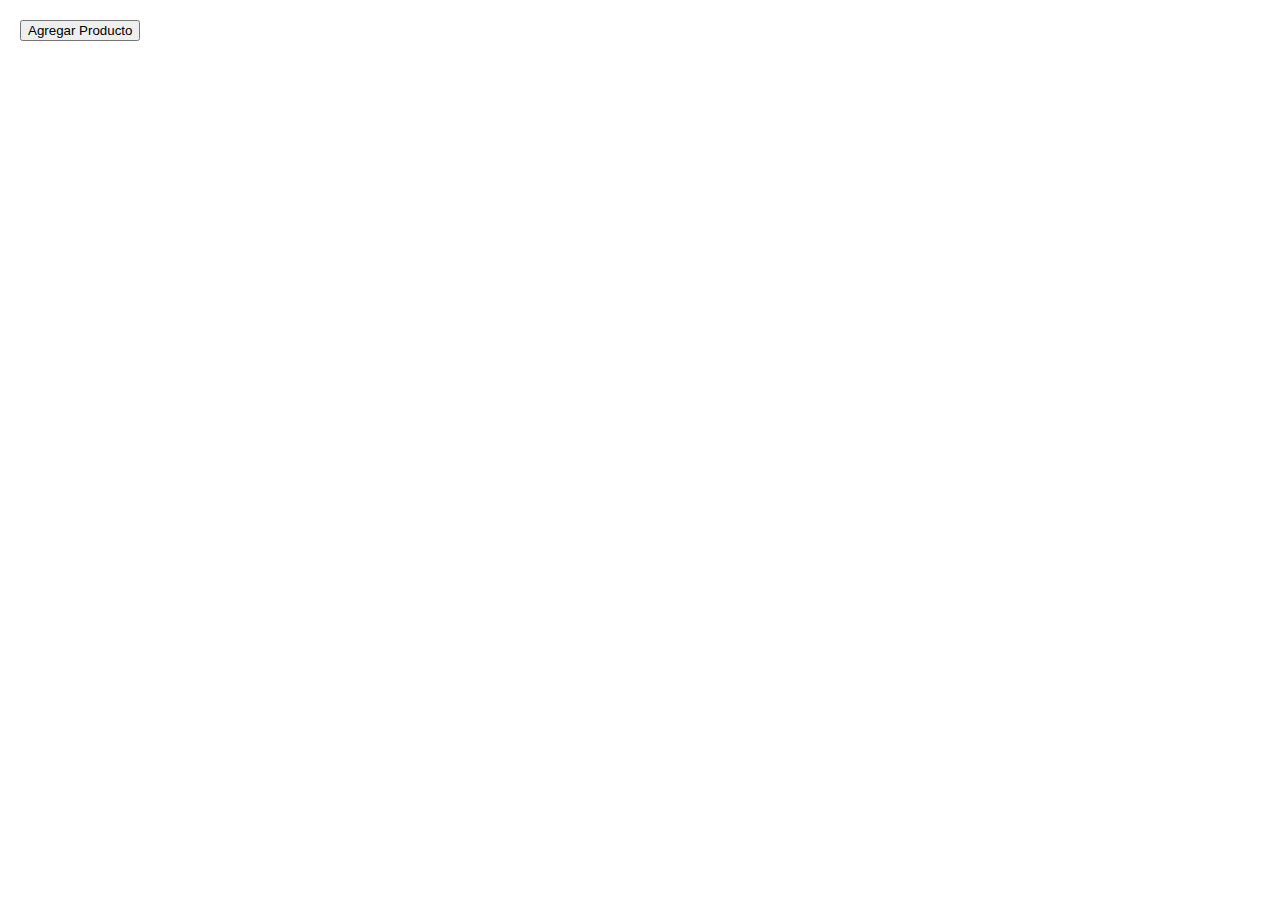
==== index.html @ 78b9d862 "Add files via upload" ====
<!DOCTYPE html>
<html lang="es">
<head>
    <meta charset="UTF-8">
    <meta name="viewport" content="width=device-width, initial-scale=1.0">
    <title>Catálogo de Productos</title>
    <link rel="stylesheet" href="styles.css">
</head>
<body>

<div id="catalog">
    <!-- Aquí se mostrarán los productos -->
</div>

<button onclick="agregarProducto()">Agregar Producto</button>

<script src="scripts.js"></script>
</body>
</html>
---- styles.css ----
/* Puedes personalizar el estilo según tus preferencias */
body {
    font-family: Arial, sans-serif;
    margin: 20px;
}

#catalog {
    display: flex;
    flex-wrap: wrap;
}

.product {
    border: 1px solid #ccc;
    padding: 10px;
    margin: 10px;
    width: 200px;
    text-align: center;
}

.product img {
    max-width: 100%;
    height: auto;
}
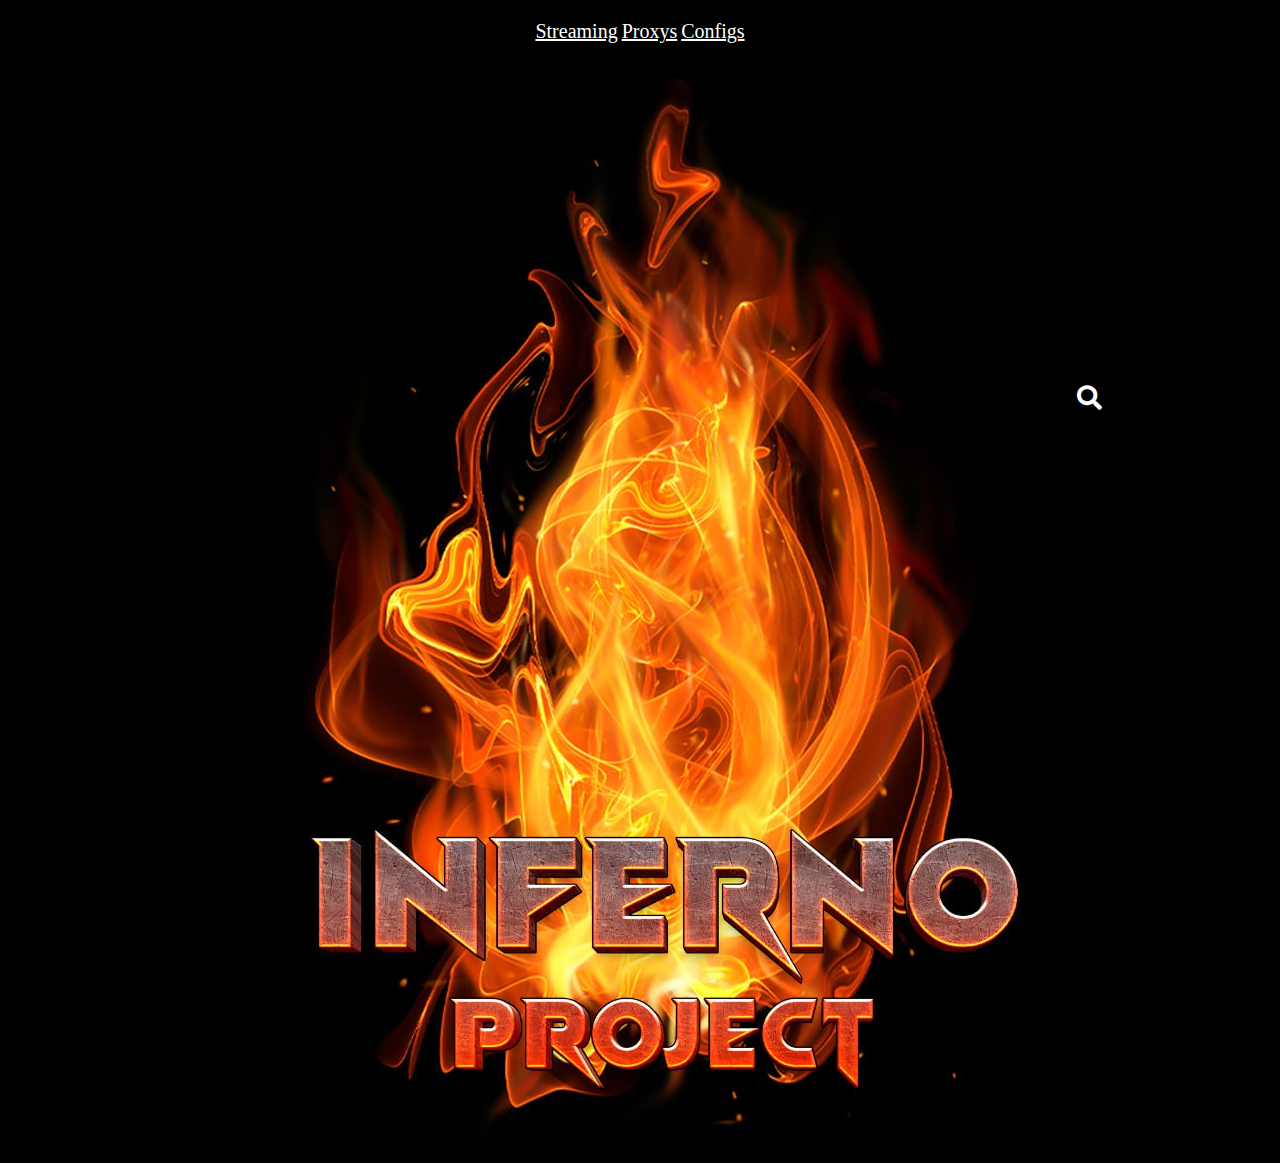
==== commit f8bae6a5: ":tada: Barra de navegación con animacion de busqueda" ====
--- a/index.html
+++ b/index.html
@@ -1,19 +1,62 @@
-<!DOCTYPE html>
-<html lang="es">
+<!doctype html>
+<html lang="en">
 <head>
-    <meta charset="UTF-8">
-    <meta name="viewport" content="width=device-width, initial-scale=1.0">
-    <title>Catálogo de Productos</title>
+    <!-- Required meta tags -->
+    <meta charset="utf-8">
+    <meta name="viewport" content="width=device-width, initial-scale=1, shrink-to-fit=no">
+
+    <!-- Bootstrap CSS -->
+    <link rel="stylesheet" href="https://cdn.jsdelivr.net/npm/bootstrap@4.5.3/dist/css/bootstrap.min.css" integrity="sha384-TX8t27EcRE3e/ihU7zmQxVncDAy5uIKz4rEkgIXeMed4M0jlfIDPvg6uqKI2xXr2" crossorigin="anonymous">
+    <link rel="stylesheet" href="https://cdnjs.cloudflare.com/ajax/libs/font-awesome/5.15.3/css/all.min.css">
     <link rel="stylesheet" href="styles.css">
+
+    <title>INFERNO PROJECT</title>
+    <style>
+        body {
+            background-color: #000000;
+        }
+        .nav-tabs .nav-link {
+            color: #ffffff;
+            font-size: 20px;
+        }
+        .nav-tabs .nav-link:hover {
+            color: #fd660b;
+        }
+        .bg-body-tertiary {
+            background-color: #000000;
+        }
+    </style>
 </head>
 <body>
+    <header class="container-fuild">
+        <nav class="navbar navbar-expand-lg nav-tabs bg-body-tertiary">
+            <div class="container">
+                <div class="collapse navbar-collapse">
+                    <div class="navbar-nav nav-left ">
+                        <a class="nav-link" href="#">Streaming</a>
+                        <a class="nav-link" href="#">Proxys</a>
+                        <a class="nav-link" href="#">Configs</a>
+                    </div>
+                    <div class="navbar-nav ml-auto">
+                        <div class="buscar">
+                            <input type="text" placeholder="Buscar">
+                            <div class="btn">
+                                <i class="fa fa-search"></i>
+                            </div>
+                        </div>
+                    </div>
+                </div>
+            </div>
+        </nav>
+    </header>
+    
+    <section>
+        <div class="container">
+            <img src="images/inferno.jpeg">
+        </div>
+    </section>
 
-<div id="catalog">
-    <!-- Aquí se mostrarán los productos -->
-</div>
-
-<button onclick="agregarProducto()">Agregar Producto</button>
-
-<script src="scripts.js"></script>
+    <script src="https://code.jquery.com/jquery-3.5.1.slim.min.js" integrity="sha384-DfXdz2htPH0lsSSs5nCTpuj/zy4C+OGpamoFVy38MVBnE+IbbVYUew+OrCXaRkfj" crossorigin="anonymous"></script>
+    <script src="https://cdn.jsdelivr.net/npm/bootstrap@4.5.3/dist/js/bootstrap.bundle.min.js" integrity="sha384-ho+j7jyWK8fNQe+A12Hb8AhRq26LrZ/JpcUGGOn+Y7RsweNrtN/tE3MoK7ZeZDyx" crossorigin="anonymous"></script>
 </body>
-</html>
+</html>--- a/styles.css
+++ b/styles.css
@@ -1,6 +1,6 @@
 /* Puedes personalizar el estilo según tus preferencias */
 body {
-    font-family: Arial, sans-serif;
+    font-family: "Bodoni MT Poster Compressed", serif;
     margin: 20px;
 }
 
@@ -21,3 +21,71 @@
     max-width: 100%;
     height: auto;
 }
+.container {
+    display: flex;
+    flex-wrap: wrap;
+    justify-content: center;
+    align-items: center;
+    margin: 20px;
+}
+.buscar{
+    position: absolute;
+    left: 85%;
+    top: 45%;
+    transform: translate(-50%, -50%);
+    padding: 10px;
+}
+
+input{
+    outline: none;
+    box-sizing: border-box;
+    height: 50px;
+    width: 0;
+    padding: 0 20px;
+    color: black;
+    border-radius: 50px;
+    font-size: 20px;
+    border: 1px solid #ffffff;
+    transition: all .7s ease;
+}
+
+::placeholder{
+    color: #171717;
+}
+
+.btn {
+    position: absolute;
+    right: 0;
+    top: 50%;
+    transform: translateY(-50%);
+    width: 60px;
+    height: 60px;
+    background: black;
+    line-height: 54px;
+    border-radius: 50%;
+    text-align: center;
+    cursor: pointer;
+    transition: .5s;
+}
+
+.btn i{
+    color: #ffffff;
+    font-size: 25px;
+    line-height: 1px;
+    transition: .5s;
+}
+
+.container:hover input{
+    width: 300px;
+}
+
+.container:hover .input{
+    width: 350px;
+}
+
+.container:hover i{
+    transform: rotate(-360deg);
+}
+.btn:hover {
+    background: #ffffff;
+}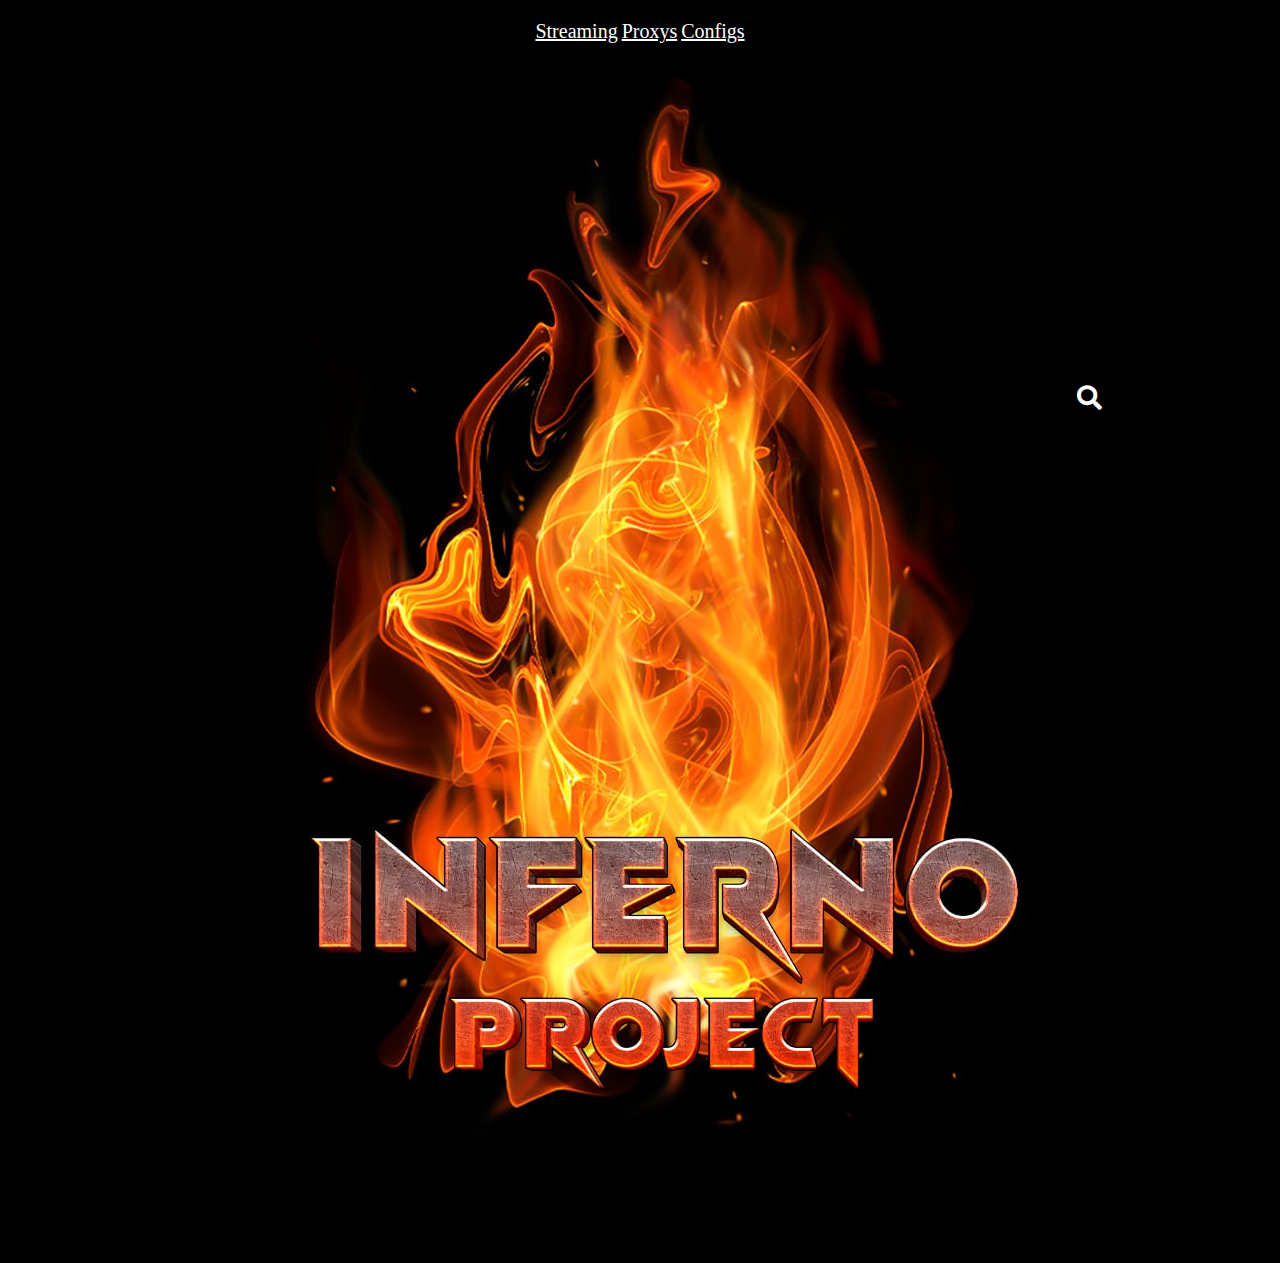
==== commit 64b84034: ":zap: LÂógica crear y eliminar producto" ====
--- a/index.html
+++ b/index.html
@@ -1,5 +1,5 @@
 <!doctype html>
-<html lang="en">
+<html lang="en" xmlns="http://www.w3.org/1999/html">
 <head>
     <!-- Required meta tags -->
     <meta charset="utf-8">
@@ -56,7 +56,17 @@
         </div>
     </section>
 
-    <script src="https://code.jquery.com/jquery-3.5.1.slim.min.js" integrity="sha384-DfXdz2htPH0lsSSs5nCTpuj/zy4C+OGpamoFVy38MVBnE+IbbVYUew+OrCXaRkfj" crossorigin="anonymous"></script>
-    <script src="https://cdn.jsdelivr.net/npm/bootstrap@4.5.3/dist/js/bootstrap.bundle.min.js" integrity="sha384-ho+j7jyWK8fNQe+A12Hb8AhRq26LrZ/JpcUGGOn+Y7RsweNrtN/tE3MoK7ZeZDyx" crossorigin="anonymous"></script>
+    <section>
+        <div class="container">
+            <h1 class="text-center">STREAMING</h1>
+            <div id="catalog"> </div>
+        </div>
+    </section>
+
+    <!-- Bootstrap JS (Requiere jQuery y Popper.js) -->
+    <script src="https://code.jquery.com/jquery-3.3.1.slim.min.js" integrity="sha384-q8i/X+965DzO0rT7abK41JStQIAqVgRVzpbzo5smXKp4YfRvH+8abtTE1Pi6jizo" crossorigin="anonymous"></script>
+    <script src="https://cdnjs.cloudflare.com/ajax/libs/popper.js/1.14.7/umd/popper.min.js" integrity="sha384-UO2eT0CpHqdSJQ6hJty5KVphtPhzWj9WO1clHTMGa3JDZwrnQq4sF86dIHNDz0W1" crossorigin="anonymous"></script>
+    <script src="https://stackpath.bootstrapcdn.com/bootstrap/4.3.1/js/bootstrap.min.js" integrity="sha384-JjSmVgyd0p3pXB1rRibZUAYoIIy6OrQ6VrjIEaFf/nJGzIxFDsf4x0xIM+B07jRM" crossorigin="anonymous"></script>
+    <script src="scripts.js"></script>
 </body>
 </html>